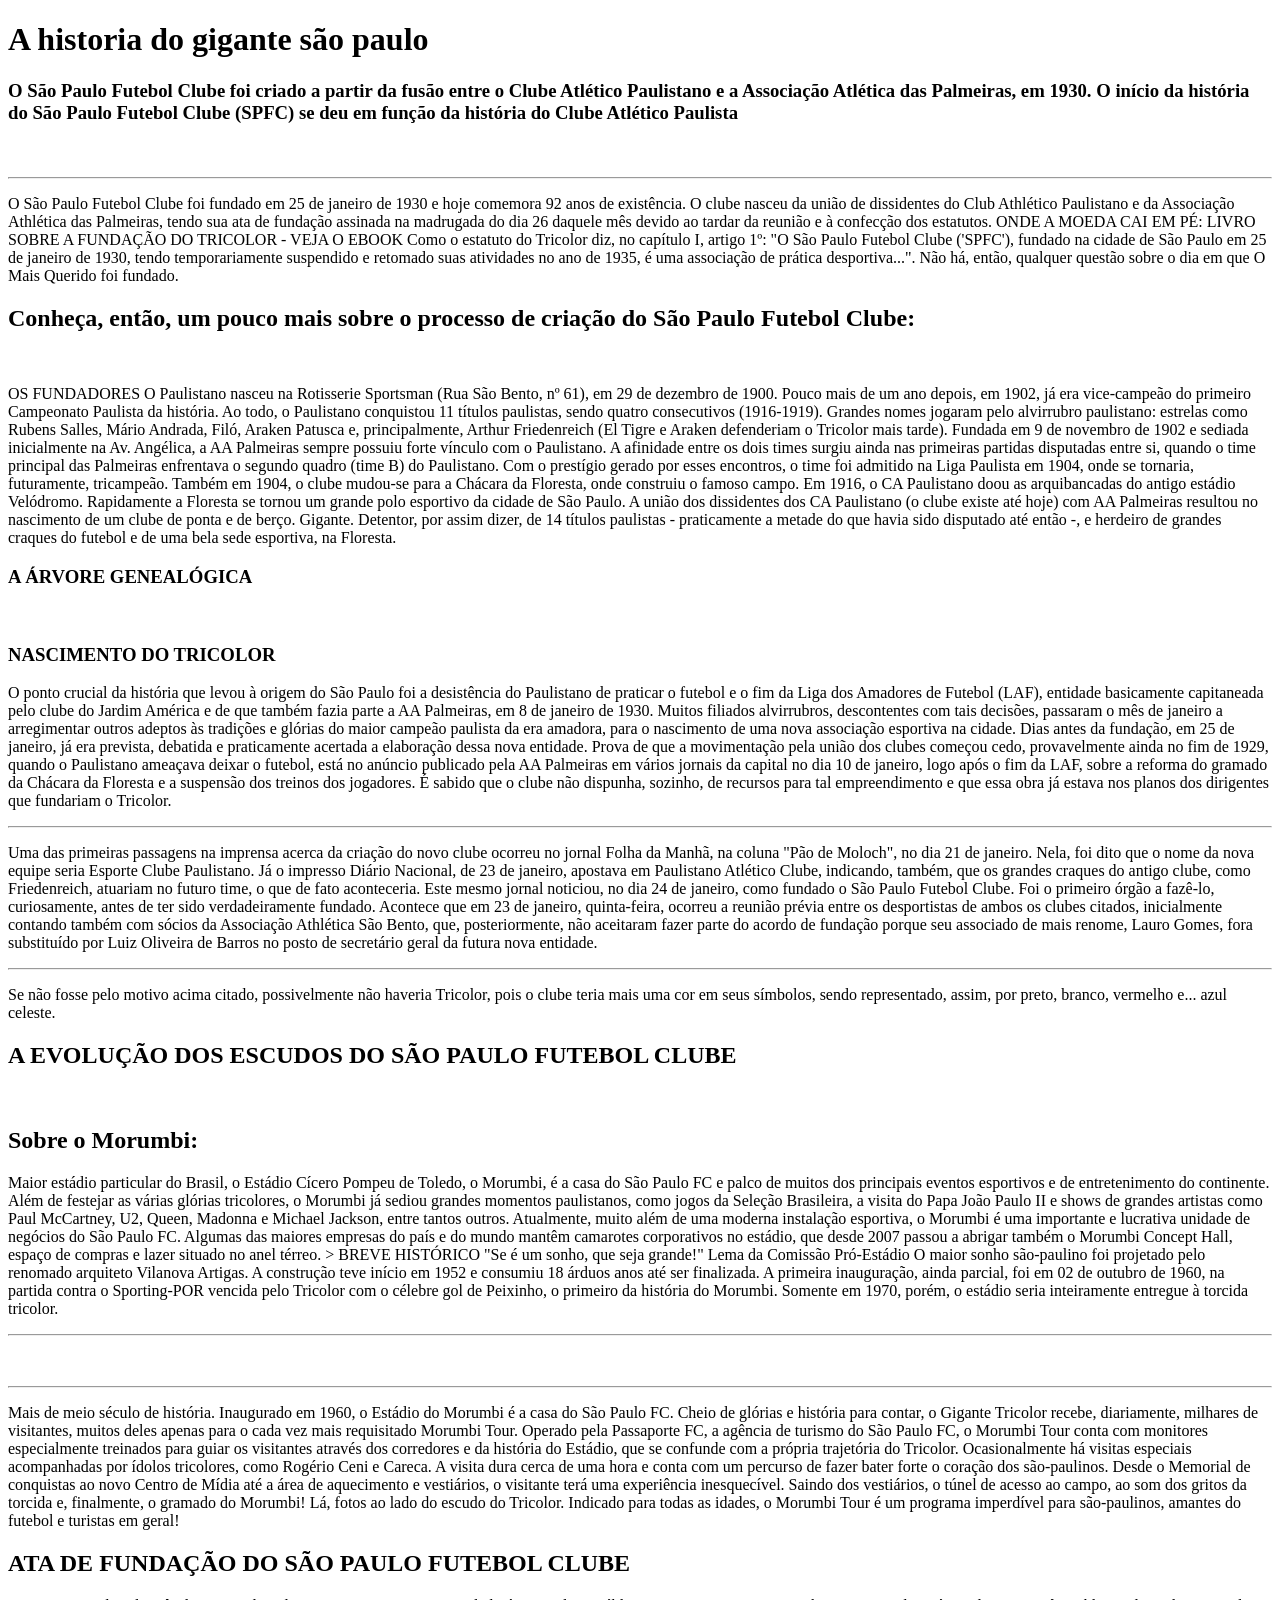
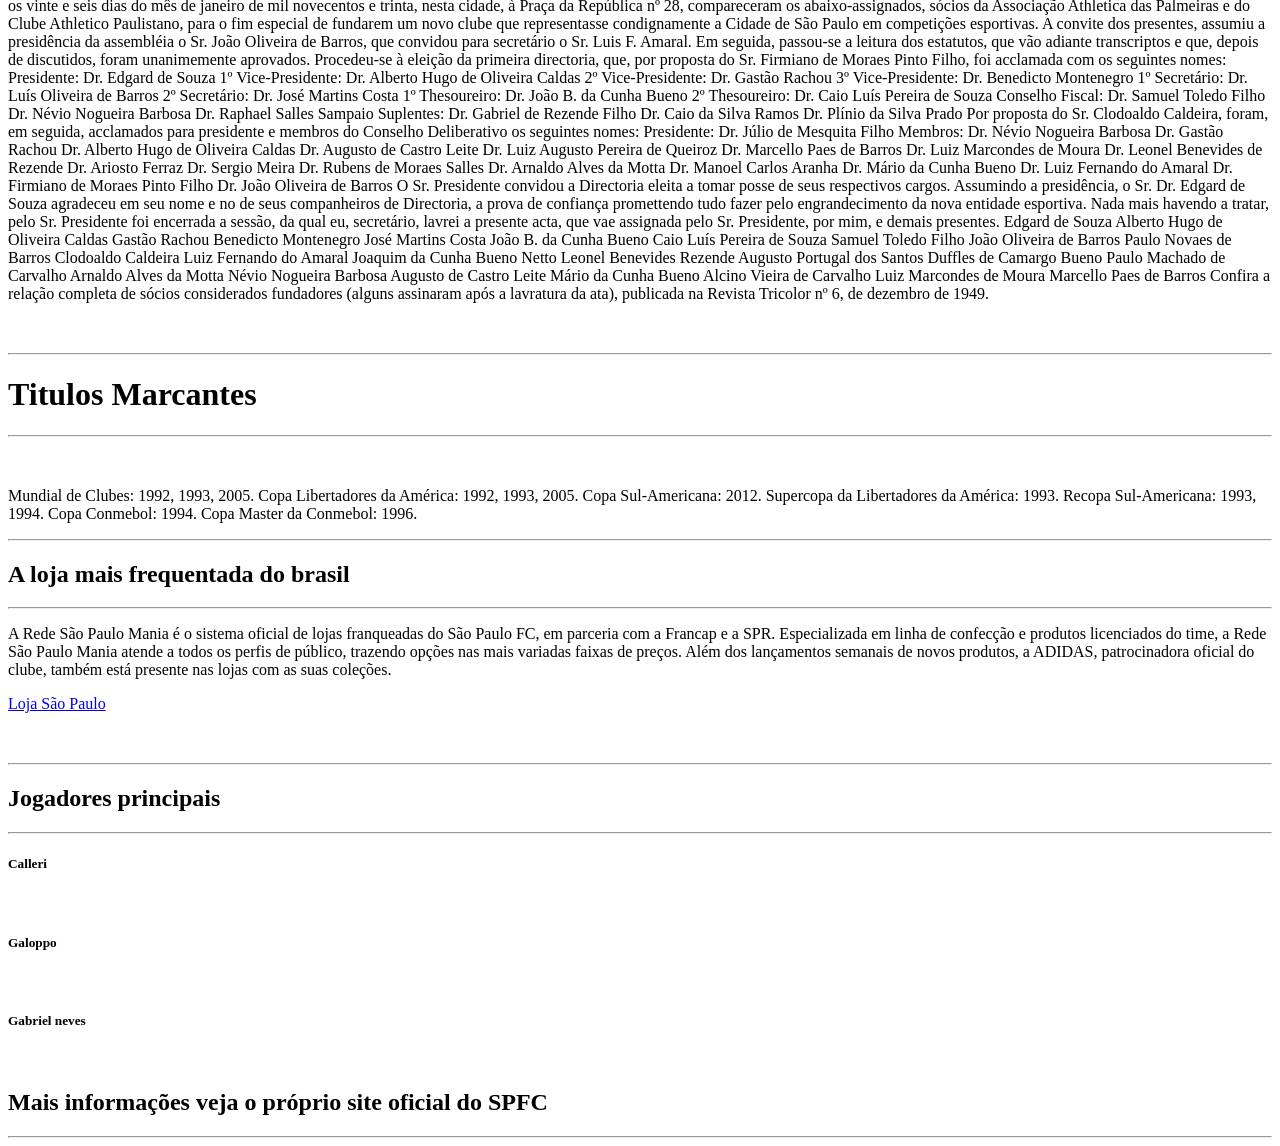
==== solon/index.html @ f392a744 "Add files via upload" ====
<!DOCTYPE html>
<html lang="br">
<head>
    <meta charset="UTF-8">
    <meta http-equiv="X-UA-Compatible" content="IE=edge">
    <meta name="viewport" content="width=device-width, initial-scale=1.0">
    <title>Meu site</title>
</head>
<body>
    <header>
        <h1>A historia do gigante são paulo</h1>
        <h3>O São Paulo Futebol Clube foi criado a partir da fusão entre o Clube Atlético Paulistano e a Associação Atlética das Palmeiras, em 1930. O início da história do São Paulo Futebol Clube (SPFC) se deu em função da história do Clube Atlético Paulista</h3>
        <figure>
            <img src="https://a.espncdn.com/combiner/i?img=/i/teamlogos/soccer/500/2026.png" alt="" width="150">
        </figure>
        <hr>
        <a href="http://www.saopaulofc.net/"></a>
       <p> O São Paulo Futebol Clube foi fundado em 25 de janeiro de 1930 e hoje comemora 92 anos de existência. O clube nasceu da união de dissidentes do Club Athlético Paulistano e da Associação Athlética das Palmeiras, tendo sua ata de fundação assinada na madrugada do dia 26 daquele mês devido ao tardar da reunião e à confecção dos estatutos.

            ONDE A MOEDA CAI EM PÉ: LIVRO SOBRE A FUNDAÇÃO DO TRICOLOR - VEJA O EBOOK
            
            Como o estatuto do Tricolor diz, no capítulo I, artigo 1º: "O São Paulo Futebol Clube ('SPFC'), fundado na cidade de São Paulo em 25 de janeiro de 1930, tendo temporariamente suspendido e retomado suas atividades no ano de 1935, é uma associação de prática desportiva...". Não há, então, qualquer questão sobre o dia em que O Mais Querido foi fundado.</p>
            <h2>Conheça, então, um pouco mais sobre o processo de criação do São Paulo Futebol Clube:</h2>
            <img src="http://www.saopaulofc.net/media/199886/fundacaodospfc_678x436.jpg" alt=""width="305S">
            <p>OS FUNDADORES
                O Paulistano nasceu na Rotisserie Sportsman (Rua São Bento, nº 61), em 29 de dezembro de 1900. Pouco mais de um ano depois, em 1902, já era vice-campeão do primeiro Campeonato Paulista da história. Ao todo, o Paulistano conquistou 11 títulos paulistas, sendo quatro consecutivos (1916-1919).
                
                Grandes nomes jogaram pelo alvirrubro paulistano: estrelas como Rubens Salles, Mário Andrada, Filó, Araken Patusca e, principalmente, Arthur Friedenreich (El Tigre e Araken defenderiam o Tricolor mais tarde).
                
                Fundada em 9 de novembro de 1902 e sediada inicialmente na Av. Angélica, a AA Palmeiras sempre possuiu forte vínculo com o Paulistano. A afinidade entre os dois times surgiu ainda nas primeiras partidas disputadas entre si, quando o time principal das Palmeiras enfrentava o segundo quadro (time B) do Paulistano. Com o prestígio gerado por esses encontros, o time foi admitido na Liga Paulista em 1904, onde se tornaria, futuramente, tricampeão.
                
                Também em 1904, o clube mudou-se para a Chácara da Floresta, onde construiu o famoso campo. Em 1916, o CA Paulistano doou as arquibancadas do antigo estádio Velódromo. Rapidamente a Floresta se tornou um grande polo esportivo da cidade de São Paulo.
                
                A união dos dissidentes dos CA Paulistano (o clube existe até hoje) com AA Palmeiras resultou no nascimento de um clube de ponta e de berço. Gigante. Detentor, por assim dizer, de 14 títulos paulistas - praticamente a metade do que havia sido disputado até então -, e herdeiro de grandes craques do futebol e de uma bela sede esportiva, na Floresta.</p>
                <h3>A ÁRVORE GENEALÓGICA</h3>
                <img src="https://www.spfcpedia.com.br/wallpapers/2022-01-25_genealogia2022.png" alt=""width="700">
                <h3> NASCIMENTO DO TRICOLOR</h3>
                   <p> O ponto crucial da história que levou à origem do São Paulo foi a desistência do Paulistano de praticar o futebol e o fim da Liga dos Amadores de Futebol (LAF), entidade basicamente capitaneada pelo clube do Jardim América e de que também fazia parte a AA Palmeiras, em 8 de janeiro de 1930.
                    
                    Muitos filiados alvirrubros, descontentes com tais decisões, passaram o mês de janeiro a arregimentar outros adeptos às tradições e glórias do maior campeão paulista da era amadora, para o nascimento de uma nova associação esportiva na cidade. Dias antes da fundação, em 25 de janeiro, já era prevista, debatida e praticamente acertada a elaboração dessa nova entidade.
                    
                    Prova de que a movimentação pela união dos clubes começou cedo, provavelmente ainda no fim de 1929, quando o Paulistano ameaçava deixar o futebol, está no anúncio publicado pela AA Palmeiras em vários jornais da capital no dia 10 de janeiro, logo após o fim da LAF, sobre a reforma do gramado da Chácara da Floresta e a suspensão dos treinos dos jogadores. É sabido que o clube não dispunha, sozinho, de recursos para tal empreendimento e que essa obra já estava nos planos dos dirigentes que fundariam o Tricolor.</p>
                    <hr>
                    <p>Uma das primeiras passagens na imprensa acerca da criação do novo clube ocorreu no jornal Folha da Manhã, na coluna "Pão de Moloch", no dia 21 de janeiro. Nela, foi dito que o nome da nova equipe seria Esporte Clube Paulistano. Já o impresso Diário Nacional, de 23 de janeiro, apostava em Paulistano Atlético Clube, indicando, também, que os grandes craques do antigo clube, como Friedenreich, atuariam no futuro time, o que de fato aconteceria.

                        Este mesmo jornal noticiou, no dia 24 de janeiro, como fundado o São Paulo Futebol Clube. Foi o primeiro órgão a fazê-lo, curiosamente, antes de ter sido verdadeiramente fundado. Acontece que em 23 de janeiro, quinta-feira, ocorreu a reunião prévia entre os desportistas de ambos os clubes citados, inicialmente contando também com sócios da Associação Athlética São Bento, que, posteriormente, não aceitaram fazer parte do acordo de fundação porque seu associado de mais renome, Lauro Gomes, fora substituído por Luiz Oliveira de Barros no posto de secretário geral da futura nova entidade.</p>
                        <hr>
                        <p>Se não fosse pelo motivo acima citado, possivelmente não haveria Tricolor, pois o clube teria mais uma cor em seus símbolos, sendo representado, assim, por preto, branco, vermelho e... azul celeste.</p>
                        <h2>A EVOLUÇÃO DOS ESCUDOS DO SÃO PAULO FUTEBOL CLUBE</h2>
                        <figure>
                            <img src="https://www.spfcpedia.com.br/wallpapers/2022-01-25_escudos-do-sao-paulo_versao2.png" alt=""width="700">
                        </figure>
                        <h2>Sobre o Morumbi:</h2>
                        <p>Maior estádio particular do Brasil, o Estádio Cícero Pompeu de Toledo, o Morumbi, é a casa do São Paulo FC e palco de muitos dos principais eventos esportivos e de entretenimento do continente.

                            Além de festejar as várias glórias tricolores, o Morumbi já sediou grandes momentos paulistanos, como jogos da Seleção Brasileira, a visita do Papa João Paulo II e shows de grandes artistas como Paul McCartney, U2, Queen, Madonna e Michael Jackson, entre tantos outros.
                            
                            Atualmente, muito além de uma moderna instalação esportiva, o Morumbi é uma importante e lucrativa unidade de negócios do São Paulo FC. Algumas das maiores empresas do país e do mundo mantêm camarotes corporativos no estádio, que desde 2007 passou a abrigar também o Morumbi Concept Hall, espaço de compras e lazer situado no anel térreo.
                            
                            
                            > BREVE HISTÓRICO
                            
                            "Se é um sonho, que seja grande!"
                            Lema da Comissão Pró-Estádio
                            
                            O maior sonho são-paulino foi projetado pelo renomado arquiteto Vilanova Artigas. A construção teve início em 1952 e consumiu 18 árduos anos até ser finalizada. A primeira inauguração, ainda parcial, foi em 02 de outubro de 1960, na partida contra o Sporting-POR vencida pelo Tricolor com o célebre gol de Peixinho, o primeiro da história do Morumbi. Somente em 1970, porém, o estádio seria inteiramente entregue à torcida tricolor.</p>
                            <hr>
                            <figure>
                                <img src="http://media2.saopaulofc.net/media/208165/01mauro-horita-(2)_crop_galeria.jpg" alt=""width="400">
                            </figure>
                            <hr>
                            <p>Mais de meio século de história. Inaugurado em 1960, o Estádio do Morumbi é a casa do São Paulo FC. Cheio de glórias e história para contar, o Gigante Tricolor recebe, diariamente, milhares de visitantes, muitos deles apenas para o cada vez mais requisitado Morumbi Tour.

                                Operado pela Passaporte FC, a agência de turismo do São Paulo FC, o Morumbi Tour conta com monitores especialmente treinados para guiar os visitantes através dos corredores e da história do Estádio, que se confunde com a própria trajetória do Tricolor. Ocasionalmente há visitas especiais acompanhadas por ídolos tricolores, como Rogério Ceni e Careca.
                                
                                A visita dura cerca de uma hora e conta com um percurso de fazer bater forte o coração dos são-paulinos. Desde o Memorial de conquistas ao novo Centro de Mídia até a área de aquecimento e vestiários, o visitante terá uma experiência inesquecível.
                                
                                Saindo dos vestiários, o túnel de acesso ao campo, ao som dos gritos da torcida e, finalmente, o gramado do Morumbi! Lá, fotos ao lado do escudo do Tricolor. Indicado para todas as idades, o Morumbi Tour é um programa imperdível para são-paulinos, amantes do futebol e turistas em geral!</p>
                               <h2>ATA DE FUNDAÇÃO DO SÃO PAULO FUTEBOL CLUBE</h2>
                               <p>os vinte e seis dias do mês de janeiro de mil novecentos e trinta, nesta cidade, à Praça da República nº 28, compareceram os abaixo-assignados, sócios da Associação Athletica das Palmeiras e do Clube Athletico Paulistano, para o fim especial de fundarem um novo clube que representasse condignamente a Cidade de São Paulo em competições esportivas.

                                A convite dos presentes, assumiu a presidência da assembléia o Sr. João Oliveira de Barros, que convidou para secretário o Sr. Luis F. Amaral.
                                
                                Em seguida, passou-se a leitura dos estatutos, que vão adiante transcriptos e que, depois de discutidos, foram unanimemente aprovados.
                                
                                Procedeu-se à eleição da primeira directoria, que, por proposta do Sr. Firmiano de Moraes Pinto Filho, foi acclamada com os seguintes nomes:
                                
                                Presidente: Dr. Edgard de Souza
                                1º Vice-Presidente: Dr. Alberto Hugo de Oliveira Caldas
                                2º Vice-Presidente: Dr. Gastão Rachou
                                3º Vice-Presidente: Dr. Benedicto Montenegro
                                1º Secretário: Dr. Luís Oliveira de Barros
                                2º Secretário: Dr. José Martins Costa
                                1º Thesoureiro: Dr. João B. da Cunha Bueno
                                2º Thesoureiro: Dr. Caio Luís Pereira de Souza
                                Conselho Fiscal:
                                
                                Dr. Samuel Toledo Filho
                                Dr. Névio Nogueira Barbosa
                                Dr. Raphael Salles Sampaio
                                Suplentes:
                                
                                Dr. Gabriel de Rezende Filho
                                Dr. Caio da Silva Ramos
                                Dr. Plínio da Silva Prado
                                Por proposta do Sr. Clodoaldo Caldeira, foram, em seguida, acclamados para presidente e membros do Conselho Deliberativo os seguintes nomes:
                                
                                Presidente: Dr. Júlio de Mesquita Filho
                                Membros:                                        
                                
                                Dr. Névio Nogueira Barbosa
                                Dr. Gastão Rachou
                                Dr. Alberto Hugo de Oliveira Caldas
                                Dr. Augusto de Castro Leite
                                Dr. Luiz Augusto Pereira de Queiroz
                                Dr. Marcello Paes de Barros
                                Dr. Luiz Marcondes de Moura
                                Dr. Leonel Benevides de Rezende
                                Dr. Ariosto Ferraz
                                Dr. Sergio Meira
                                Dr. Rubens de Moraes Salles
                                Dr. Arnaldo Alves da Motta
                                Dr. Manoel Carlos Aranha
                                Dr. Mário da Cunha Bueno
                                Dr. Luiz Fernando do Amaral
                                Dr. Firmiano de Moraes Pinto Filho
                                Dr. João Oliveira de Barros
                                O Sr. Presidente convidou a Directoria eleita a tomar posse de seus respectivos cargos.
                                
                                Assumindo a presidência, o Sr. Dr. Edgard de Souza agradeceu em seu nome e no de seus companheiros de Directoria, a prova de confiança promettendo tudo fazer pelo engrandecimento da nova entidade esportiva.
                                
                                Nada mais havendo a tratar, pelo Sr. Presidente foi encerrada a sessão, da qual eu, secretário, lavrei a presente acta, que vae assignada pelo Sr. Presidente, por mim, e demais presentes.
                                
                                
                                
                                Edgard de Souza
                                Alberto Hugo de Oliveira Caldas
                                Gastão Rachou
                                Benedicto Montenegro
                                José Martins Costa
                                João B. da Cunha Bueno
                                Caio Luís Pereira de Souza
                                Samuel Toledo Filho
                                João Oliveira de Barros
                                Paulo Novaes de Barros
                                Clodoaldo Caldeira
                                Luiz Fernando do Amaral
                                Joaquim da Cunha Bueno Netto
                                Leonel Benevides Rezende
                                Augusto Portugal dos Santos
                                Duffles de Camargo Bueno
                                Paulo Machado de Carvalho
                                Arnaldo Alves da Motta
                                Névio Nogueira Barbosa
                                Augusto de Castro Leite
                                Mário da Cunha Bueno
                                Alcino Vieira de Carvalho
                                Luiz Marcondes de Moura
                                Marcello Paes de Barros
                                Confira a relação completa de sócios considerados fundadores (alguns assinaram após a lavratura da ata), publicada na Revista Tricolor nº 6, de dezembro de 1949.
                                
                                <figure>
                                    <img src="imagens/download.jpg" alt=""width="580">
                                </figure>
                                <hr>
                                <h1>Titulos Marcantes</h1>
                                <hr>
                                <figure>
                                    <img src="https://www.lance.com.br/galerias/wp-content/uploads/2020/12/Sem-Titulo-1321321311-843x474.jpg" alt=""width="500">
                                </figure>
                                <p>Mundial de Clubes: 1992, 1993, 2005.
                                    Copa Libertadores da América: 1992, 1993, 2005.
                                    Copa Sul-Americana: 2012.
                                    Supercopa da Libertadores da América: 1993.
                                    Recopa Sul-Americana: 1993, 1994.
                                    Copa Conmebol: 1994.
                                    Copa Master da Conmebol: 1996.</p>
                                    <hr>
                                    <h2>A loja mais frequentada do brasil</h2>
                                    <hr>
                                    <p>A Rede São Paulo Mania é o sistema oficial de lojas franqueadas do São Paulo FC, em parceria com a Francap e a SPR.

                                        Especializada em linha de confecção e produtos licenciados do time, a Rede São Paulo Mania atende a todos os perfis de público, trazendo opções nas mais variadas faixas de preços. Além dos lançamentos semanais de novos produtos, a ADIDAS, patrocinadora oficial do clube, também está presente nas lojas com as suas coleções.</p>
                                   <a href="https://www.saopaulomania.com.br/lst/uniforme-2324?gclid=EAIaIQobChMItKO85eaV_gIVqBvUAR2v3gvAEAAYASAAEgKMoPD_BwE" target="_blank">Loja São Paulo</a>
                                   <figure>
                                    <img src="https://i.pinimg.com/564x/25/29/4d/25294d800e4464f7b0b928bbeb147ed4.jpg" alt=""width="400">
                                   </figure>
                                   <hr>
                                   <h2>Jogadores principais</h2>
                                   <hr>
                                   <h5>Calleri</h5>
                                   <figure>
                                    <img src="https://www.lance.com.br/files/article_main/uploads/2022/01/22/61ec69791b260.jpeg" alt=""width="500">
                                   </figure>
                                   <h5>Galoppo</h5>
                                   <figure>
                                    <img src="https://i.ytimg.com/vi/k53viEEYBZM/maxresdefault.jpg" alt=""width="500">
                                   </figure>
                                   <h5>Gabriel neves</h5>
                                   <figure>
                                    <img src="https://s2.glbimg.com/Y2ahbmZQXeWK_fAlWWucKXw0PrU=/0x0:1634x2048/984x0/smart/filters:strip_icc()/i.s3.glbimg.com/v1/AUTH_bc8228b6673f488aa253bbcb03c80ec5/internal_photos/bs/2021/7/O/QOQrVKSSe0A4NFzbBBhg/gabriel-neves.jpg" alt=""width="500">
                                   </figure>
                                   <h2>Mais informações veja o próprio site oficial do SPFC</h2>
                                   <hr>
                                   
                                    


                    
    

   
   
   
   
   
   
   
   
   
   
        </header>

</body>
</html>
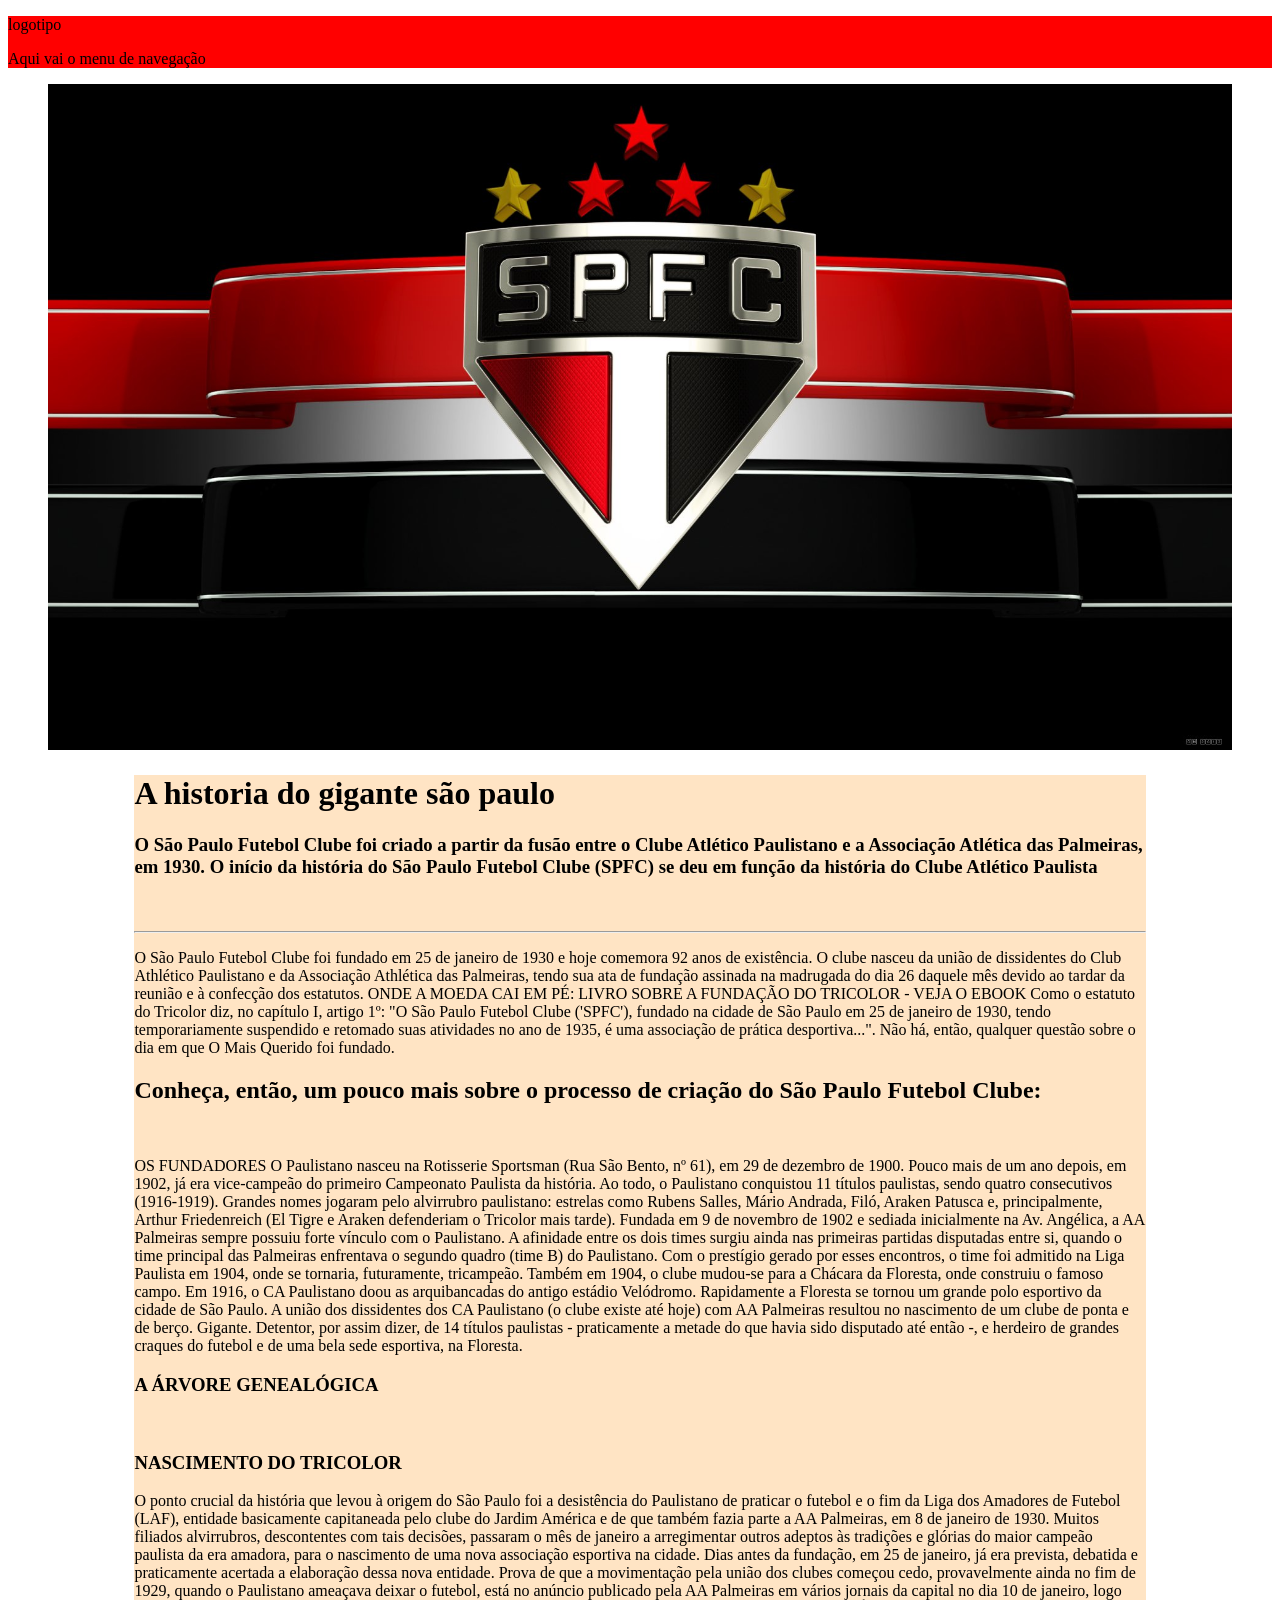
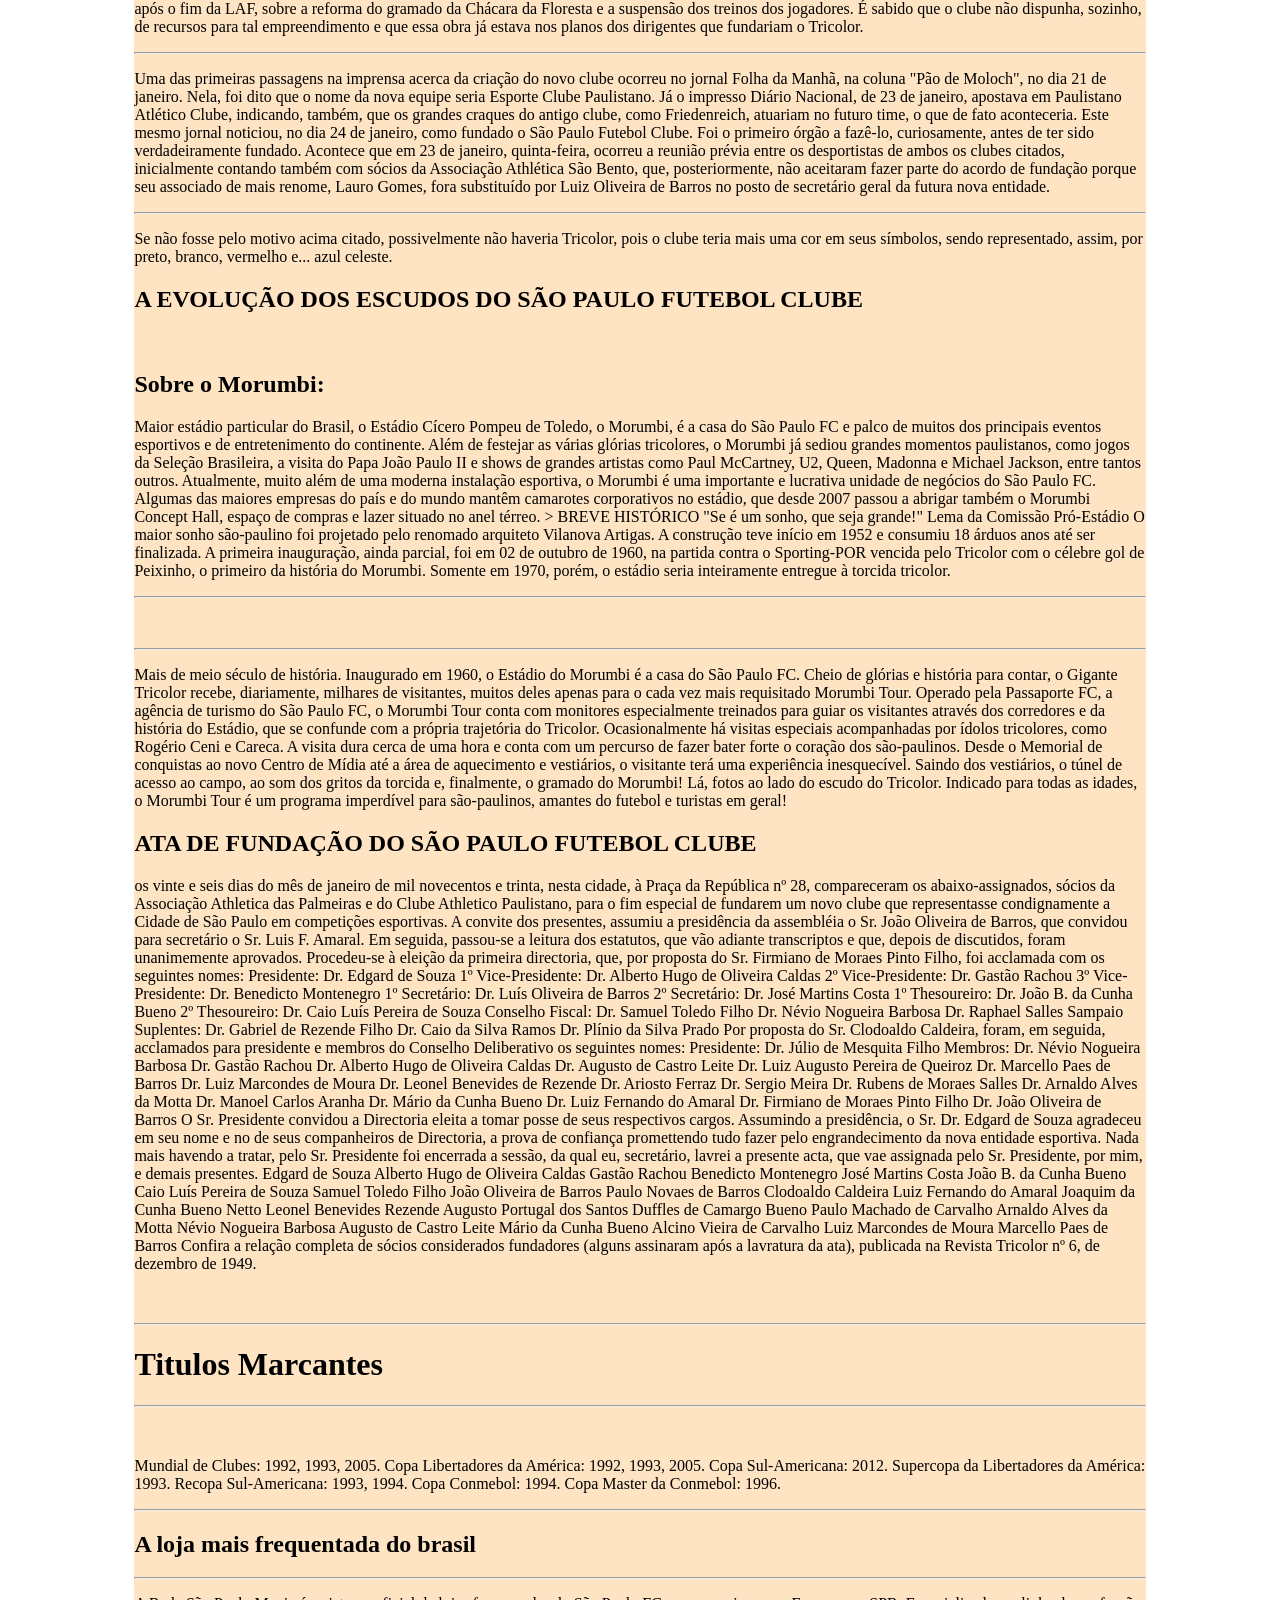
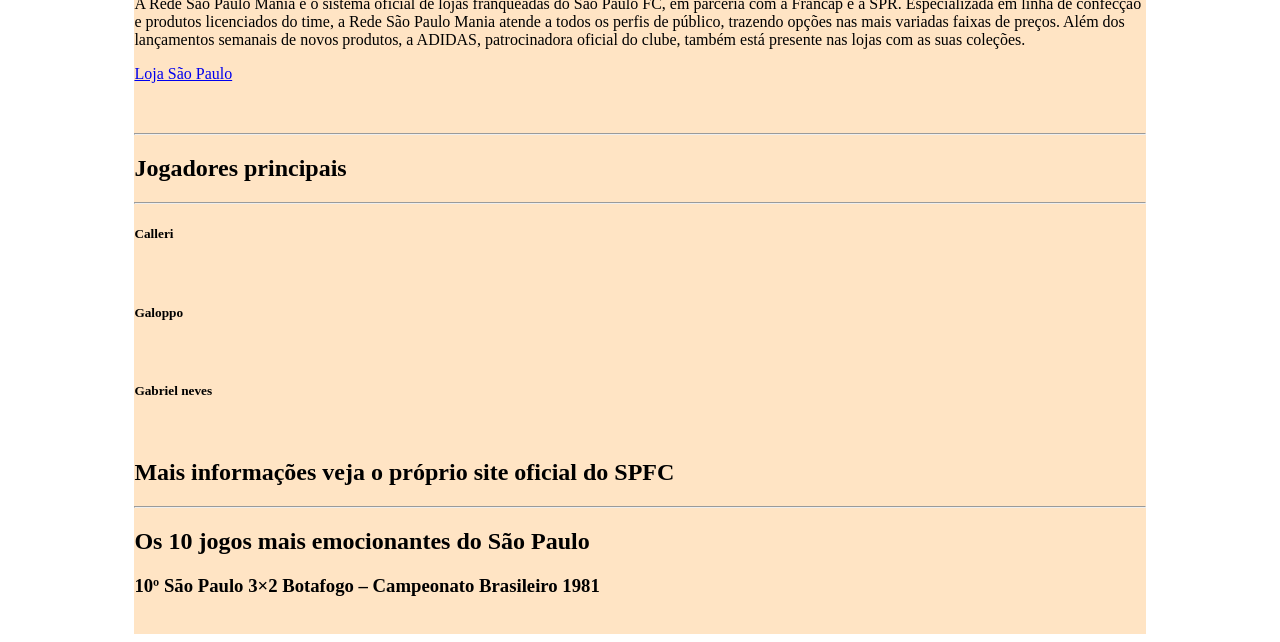
==== commit eb8c4d82: "Add files via upload" ====
--- a/solon/index.html
+++ b/solon/index.html
@@ -5,21 +5,36 @@
     <meta http-equiv="X-UA-Compatible" content="IE=edge">
     <meta name="viewport" content="width=device-width, initial-scale=1.0">
     <title>Meu site</title>
+    <link rel="stylesheet" href="css/estilo.css">
 </head>
 <body>
     <header>
-        <h1>A historia do gigante são paulo</h1>
+        <div class="logo">
+             <p>logotipo</p>
+         </div>
+    <nav>
+        <p>Aqui vai o menu de navegação</p>
+      </nav>
+   </header>
+   <figure>
+    <img class="banner" src="imagens/banner.jpg" alt="">
+   </figure>
+   <div class="container">
+        <main>
+        
+      <h1>A historia do gigante são paulo</h1>
         <h3>O São Paulo Futebol Clube foi criado a partir da fusão entre o Clube Atlético Paulistano e a Associação Atlética das Palmeiras, em 1930. O início da história do São Paulo Futebol Clube (SPFC) se deu em função da história do Clube Atlético Paulista</h3>
         <figure>
-            <img src="https://a.espncdn.com/combiner/i?img=/i/teamlogos/soccer/500/2026.png" alt="" width="150">
+            <img  src="https://a.espncdn.com/combiner/i?img=/i/teamlogos/soccer/500/2026.png" alt="" width="150">
         </figure>
         <hr>
         <a href="http://www.saopaulofc.net/"></a>
-       <p> O São Paulo Futebol Clube foi fundado em 25 de janeiro de 1930 e hoje comemora 92 anos de existência. O clube nasceu da união de dissidentes do Club Athlético Paulistano e da Associação Athlética das Palmeiras, tendo sua ata de fundação assinada na madrugada do dia 26 daquele mês devido ao tardar da reunião e à confecção dos estatutos.
+        <p> O São Paulo Futebol Clube foi fundado em 25 de janeiro de 1930 e hoje comemora 92 anos de existência. O clube nasceu da união de dissidentes do Club Athlético Paulistano e da Associação Athlética das Palmeiras, tendo sua ata de fundação assinada na madrugada do dia 26 daquele mês devido ao tardar da reunião e à confecção dos estatutos.
 
             ONDE A MOEDA CAI EM PÉ: LIVRO SOBRE A FUNDAÇÃO DO TRICOLOR - VEJA O EBOOK
             
-            Como o estatuto do Tricolor diz, no capítulo I, artigo 1º: "O São Paulo Futebol Clube ('SPFC'), fundado na cidade de São Paulo em 25 de janeiro de 1930, tendo temporariamente suspendido e retomado suas atividades no ano de 1935, é uma associação de prática desportiva...". Não há, então, qualquer questão sobre o dia em que O Mais Querido foi fundado.</p>
+            Como o estatuto do Tricolor diz, no capítulo I, artigo 1º: "O São Paulo Futebol Clube ('SPFC'), fundado na cidade de São Paulo em 25 de janeiro de 1930, tendo temporariamente suspendido e retomado suas atividades no ano de 1935, é uma associação de prática desportiva...". Não há, então, qualquer questão sobre o dia em que O Mais Querido foi fundado.
+        </p>
             <h2>Conheça, então, um pouco mais sobre o processo de criação do São Paulo Futebol Clube:</h2>
             <img src="http://www.saopaulofc.net/media/199886/fundacaodospfc_678x436.jpg" alt=""width="305S">
             <p>OS FUNDADORES
@@ -31,7 +46,8 @@
                 
                 Também em 1904, o clube mudou-se para a Chácara da Floresta, onde construiu o famoso campo. Em 1916, o CA Paulistano doou as arquibancadas do antigo estádio Velódromo. Rapidamente a Floresta se tornou um grande polo esportivo da cidade de São Paulo.
                 
-                A união dos dissidentes dos CA Paulistano (o clube existe até hoje) com AA Palmeiras resultou no nascimento de um clube de ponta e de berço. Gigante. Detentor, por assim dizer, de 14 títulos paulistas - praticamente a metade do que havia sido disputado até então -, e herdeiro de grandes craques do futebol e de uma bela sede esportiva, na Floresta.</p>
+                A união dos dissidentes dos CA Paulistano (o clube existe até hoje) com AA Palmeiras resultou no nascimento de um clube de ponta e de berço. Gigante. Detentor, por assim dizer, de 14 títulos paulistas - praticamente a metade do que havia sido disputado até então -, e herdeiro de grandes craques do futebol e de uma bela sede esportiva, na Floresta.
+        </p>
                 <h3>A ÁRVORE GENEALÓGICA</h3>
                 <img src="https://www.spfcpedia.com.br/wallpapers/2022-01-25_genealogia2022.png" alt=""width="700">
                 <h3> NASCIMENTO DO TRICOLOR</h3>
@@ -43,7 +59,8 @@
                     <hr>
                     <p>Uma das primeiras passagens na imprensa acerca da criação do novo clube ocorreu no jornal Folha da Manhã, na coluna "Pão de Moloch", no dia 21 de janeiro. Nela, foi dito que o nome da nova equipe seria Esporte Clube Paulistano. Já o impresso Diário Nacional, de 23 de janeiro, apostava em Paulistano Atlético Clube, indicando, também, que os grandes craques do antigo clube, como Friedenreich, atuariam no futuro time, o que de fato aconteceria.
 
-                        Este mesmo jornal noticiou, no dia 24 de janeiro, como fundado o São Paulo Futebol Clube. Foi o primeiro órgão a fazê-lo, curiosamente, antes de ter sido verdadeiramente fundado. Acontece que em 23 de janeiro, quinta-feira, ocorreu a reunião prévia entre os desportistas de ambos os clubes citados, inicialmente contando também com sócios da Associação Athlética São Bento, que, posteriormente, não aceitaram fazer parte do acordo de fundação porque seu associado de mais renome, Lauro Gomes, fora substituído por Luiz Oliveira de Barros no posto de secretário geral da futura nova entidade.</p>
+                        Este mesmo jornal noticiou, no dia 24 de janeiro, como fundado o São Paulo Futebol Clube. Foi o primeiro órgão a fazê-lo, curiosamente, antes de ter sido verdadeiramente fundado. Acontece que em 23 de janeiro, quinta-feira, ocorreu a reunião prévia entre os desportistas de ambos os clubes citados, inicialmente contando também com sócios da Associação Athlética São Bento, que, posteriormente, não aceitaram fazer parte do acordo de fundação porque seu associado de mais renome, Lauro Gomes, fora substituído por Luiz Oliveira de Barros no posto de secretário geral da futura nova entidade.
+                    </p>
                         <hr>
                         <p>Se não fosse pelo motivo acima citado, possivelmente não haveria Tricolor, pois o clube teria mais uma cor em seus símbolos, sendo representado, assim, por preto, branco, vermelho e... azul celeste.</p>
                         <h2>A EVOLUÇÃO DOS ESCUDOS DO SÃO PAULO FUTEBOL CLUBE</h2>
@@ -198,28 +215,15 @@
                                    </figure>
                                    <h5>Gabriel neves</h5>
                                    <figure>
-                                    <img src="https://s2.glbimg.com/Y2ahbmZQXeWK_fAlWWucKXw0PrU=/0x0:1634x2048/984x0/smart/filters:strip_icc()/i.s3.glbimg.com/v1/AUTH_bc8228b6673f488aa253bbcb03c80ec5/internal_photos/bs/2021/7/O/QOQrVKSSe0A4NFzbBBhg/gabriel-neves.jpg" alt=""width="500">
+                                    <img src="https://s2.glbimg.com/Y2ahbmZQXeWK_fAlWWucKXw0PrU=/0x0:1634x2048/984x0/smart/filters:strip_icc()/i.s3.glbimg.com/v1/AUTH_bc8228b6673f488aa253bbcb03c80ec5/internal_photos/bs/2021/7/O/QOQrVKSSe0A4NFzbBBhg/gabriel-neves.jpg" alt=""width="300">
                                    </figure>
                                    <h2>Mais informações veja o próprio site oficial do SPFC</h2>
                                    <hr>
-                                   
-                                    
-
-
-                    
-    
-
-   
-   
-   
-   
-   
-   
-   
-   
-   
-   
-        </header>
+                                   <h2>Os 10 jogos mais emocionantes do São Paulo</h2>
+                                   <h3>10º São Paulo 3×2 Botafogo – Campeonato Brasileiro 1981</h3>
+                                   <img src="https://www.arqtricolor.com/wp-content/uploads/2017/11/1everton1981-x.jpg" alt="">
+                                
+                                </header>
 
 </body>
 </html>
--- a/solon/css/estilo.css
+++ b/solon/css/estilo.css
@@ -0,0 +1,20 @@
+.banner{
+    width: 100%;
+}
+
+header{
+    background-color: rgb(255, 0, 0);
+}
+
+.container{
+    width: 80%;
+    background-color: bisque;
+    margin: auto;
+
+}
+
+footer{
+background-color: bisque;
+width: 100%;
+
+}
